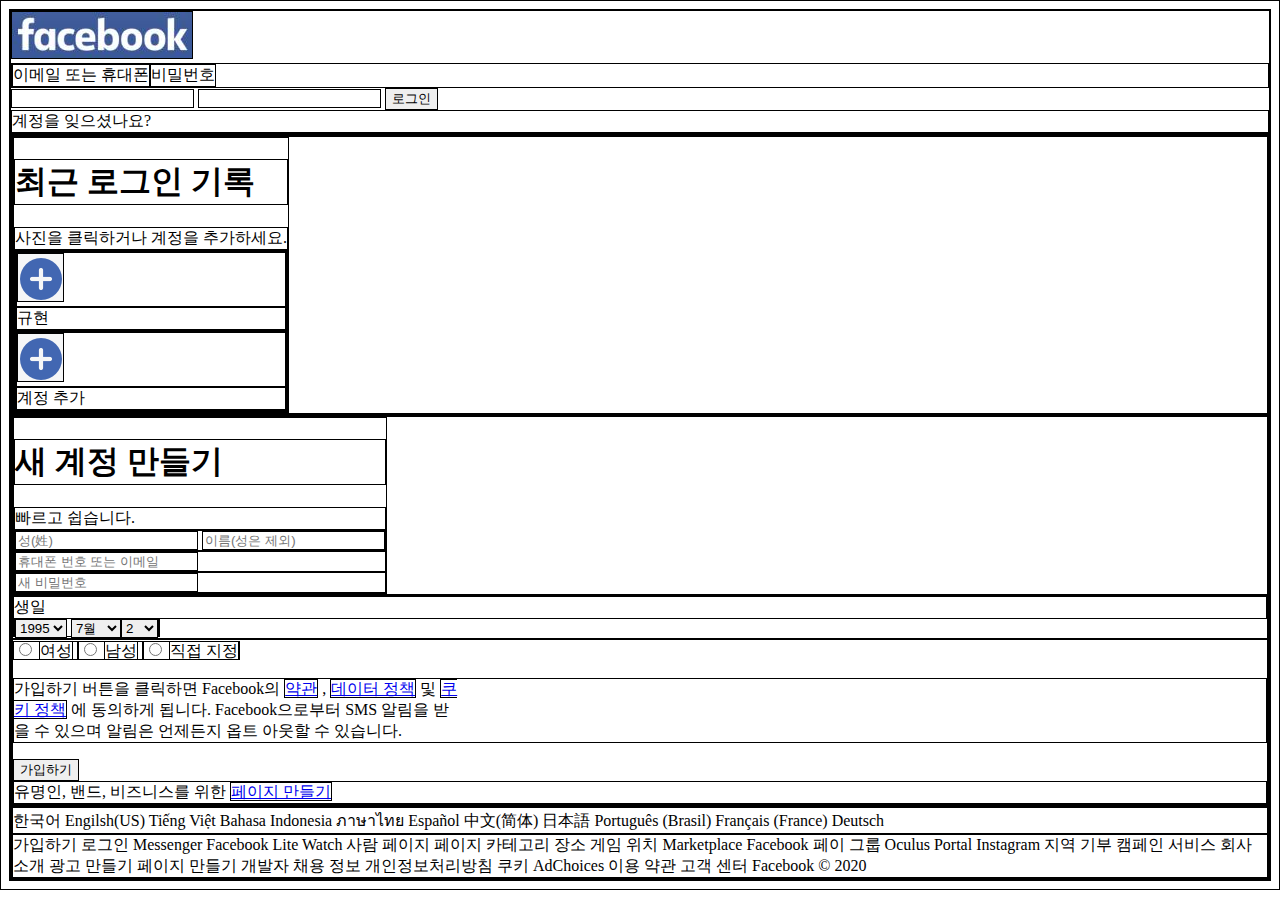
==== Facebook/index.html @ 24e00fe7 "Add files via upload" ====
<!DOCTYPE html>
<html>
<head>
    <meta charset="UTF-8">
    <title>Facebook</title>
    <link rel="stylesheet" type="text/css" href="index.css">
</head>
<body>
    <header id="head_facebook">    
        <img src="facebook.JPG" id="logo_facebook"/>
        <div id="id_pw">
            <div class="id">이메일 또는 휴대폰</div>
            <div class="pw">비밀번호</div>
        </div>
                <input type="text" class="input_text"/>
                <input type="text" class="input_text"/>
                <button class="login">로그인</button>
                    <div class="forget">계정을 잊으셨나요?</div>
    </header>
<div>
    <div id="left">
        <div id="body_one">
            <div id="record">
                <h1 class="body_head">최근 로그인 기록</h1>
                    <div class="under_head">사진을 클릭하거나 계정을 추가하세요.</div>
                        <div class="add_id">   
                            <div class="id_bar_one">
                                <div class="new_id"><img src="plus.png" class="img_plus"></div>
                                <div class="under_new_id">규현</div>
                            </div>
                            <div class="id_bar_two">
                                <div class="new_id"><img src="plus.png" class="img_plus"></div>
                                <div class="under_new_id">계정 추가</div>
                            </div>
                        </div>
            </div>
        </div>
    </div>
    <div id="right">
        <div id="body_two">
            <div class="create">    
                <h1 class="body_head">새 계정 만들기</h1>
                    <div class="under_head">빠르고 쉽습니다.</div>
                        <div class="create_new_id">
                            <input type="text" class="inputtext_lastname" placeholder="성(姓)">
                            <input type="text" class="inputtext_name" placeholder="이름(성은 제외)">
                        </div>
                            <div class="pnummail">
                                <input type="text" placeholder="휴대폰 번호 또는 이메일">
                            </div>
                                <div class="new_pw">
                                    <input type="text" placeholder="새 비밀번호">
                                </div>
            </div>
        </div>
        <div id="birthday_wrapper">
            <div class="text_birthday">생일</div>
                <span class="_5k_4" data-type="selectors" data-name="birthday_wrapper" id="u_0_13">
                    <span>
                    <select aria-label="연도" name="birthday_year" id="year" title="연도" class="_9407 _5dba _8esg">
                        <option value="0">연도</option>
                        <option value="2020">2020</option>
                        <option value="2019">2019</option>
                        <option value="2018">2018</option>
                        <option value="2017">2017</option>
                        <option value="2016">2016</option>
                        <option value="2015">2015</option>
                        <option value="2014">2014</option>
                        <option value="2013">2013</option>
                        <option value="2012">2012</option>
                        <option value="2011">2011</option>
                        <option value="2010">2010</option>
                        <option value="2009">2009</option>
                        <option value="2008">2008</option>
                        <option value="2007">2007</option>
                        <option value="2006">2006</option>
                        <option value="2005">2005</option>
                        <option value="2004">2004</option>
                        <option value="2003">2003</option>
                        <option value="2002">2002</option>
                        <option value="2001">2001</option>
                        <option value="2000">2000</option>
                        <option value="1999">1999</option>
                        <option value="1998">1998</option>
                        <option value="1997">1997</option>
                        <option value="1996">1996</option>
                        <option value="1995" selected="1">1995</option>
                        <option value="1994">1994</option>
                        <option value="1993">1993</option>
                        <option value="1992">1992</option>
                        <option value="1991">1991</option>
                        <option value="1990">1990</option>
                        <option value="1989">1989</option>
                        <option value="1988">1988</option>
                        <option value="1987">1987</option>
                        <option value="1986">1986</option>
                        <option value="1985">1985</option>
                        <option value="1984">1984</option>
                        <option value="1983">1983</option>
                        <option value="1982">1982</option>
                        <option value="1981">1981</option>
                        <option value="1980">1980</option>
                        <option value="1979">1979</option>
                        <option value="1978">1978</option>
                        <option value="1977">1977</option>
                        <option value="1976">1976</option>
                        <option value="1975">1975</option>
                        <option value="1974">1974</option>
                        <option value="1973">1973</option>
                        <option value="1972">1972</option>
                        <option value="1971">1971</option>
                        <option value="1970">1970</option>
                        <option value="1969">1969</option>
                        <option value="1968">1968</option>
                        <option value="1967">1967</option>
                        <option value="1966">1966</option>
                        <option value="1965">1965</option>
                        <option value="1964">1964</option>
                        <option value="1963">1963</option>
                        <option value="1962">1962</option>
                        <option value="1961">1961</option>
                        <option value="1960">1960</option>
                        <option value="1959">1959</option>
                        <option value="1958">1958</option>
                        <option value="1957">1957</option>
                        <option value="1956">1956</option>
                        <option value="1955">1955</option>
                        <option value="1954">1954</option>
                        <option value="1953">1953</option>
                        <option value="1952">1952</option>
                        <option value="1951">1951</option>
                        <option value="1950">1950</option>
                        <option value="1949">1949</option>
                        <option value="1948">1948</option>
                        <option value="1947">1947</option>
                        <option value="1946">1946</option>
                        <option value="1945">1945</option>
                        <option value="1944">1944</option>
                        <option value="1943">1943</option>
                        <option value="1942">1942</option>
                        <option value="1941">1941</option>
                        <option value="1940">1940</option>
                        <option value="1939">1939</option>
                        <option value="1938">1938</option>
                        <option value="1937">1937</option>
                        <option value="1936">1936</option>
                        <option value="1935">1935</option>
                        <option value="1934">1934</option>
                        <option value="1933">1933</option>
                        <option value="1932">1932</option>
                        <option value="1931">1931</option>
                        <option value="1930">1930</option>
                        <option value="1929">1929</option>
                        <option value="1928">1928</option>
                        <option value="1927">1927</option>
                        <option value="1926">1926</option>
                        <option value="1925">1925</option>
                        <option value="1924">1924</option>
                        <option value="1923">1923</option>
                        <option value="1922">1922</option>
                        <option value="1921">1921</option>
                        <option value="1920">1920</option>
                        <option value="1919">1919</option>
                        <option value="1918">1918</option>
                        <option value="1917">1917</option>
                        <option value="1916">1916</option>
                        <option value="1915">1915</option>
                        <option value="1914">1914</option>
                        <option value="1913">1913</option>
                        <option value="1912">1912</option>
                        <option value="1911">1911</option>
                        <option value="1910">1910</option>
                        <option value="1909">1909</option>
                        <option value="1908">1908</option>
                        <option value="1907">1907</option>
                        <option value="1906">1906</option>
                        <option value="1905">1905</option>
                    </select>
                        <select aria-label="월" name="birthday_month" id="month" title="월" class="_9407 _5dba _8esg">
                          <option value="0">월</option>
                          <option value="1">1월</option>
                          <option value="2">2월</option>
                          <option value="3">3월</option>
                          <option value="4">4월</option>
                          <option value="5">5월</option>
                          <option value="6">6월</option>
                          <option value="7" selected="1">7월</option>
                          <option value="8">8월</option>
                          <option value="9">9월</option>
                          <option value="10">10월</option>
                          <option value="11">11월</option>
                          <option value="12">12월</option>
                        </select><select aria-label="일" name="birthday_day" id="day" title="일" class="_9407 _5dba _8esg">
                          <option value="0">일</option>
                          <option value="1">1</option>
                          <option value="2" selected="1">2</option>
                          <option value="3">3</option>
                          <option value="4">4</option>
                          <option value="5">5</option>
                          <option value="6">6</option>
                          <option value="7">7</option>
                          <option value="8">8</option>
                          <option value="9">9</option>
                          <option value="10">10</option>
                          <option value="11">11</option>
                          <option value="12">12</option>
                          <option value="13">13</option>
                          <option value="14">14</option>
                          <option value="15">15</option>
                          <option value="16">16</option>
                          <option value="17">17</option>
                          <option value="18">18</option>
                          <option value="19">19</option>
                          <option value="20">20</option>
                          <option value="21">21</option>
                          <option value="22">22</option>
                          <option value="23">23</option>
                          <option value="24">24</option>
                          <option value="25">25</option>
                          <option value="26">26</option>
                          <option value="27">27</option>
                          <option value="28">28</option>
                          <option value="29">29</option>
                          <option value="30">30</option>
                          <option value="31">31</option>
                            </select>
                    </span>
                </span>
        </div>
        <div id="body_three">
            <span class="gender_one">
                <input type="radio" class="8esa" name="sex" value="1"
                id="girl">
                <label class="g_l">여성</label>
            </span>
            <span class="gender_two">
                <input type="radio" class="8esa" name="sex" value="2"
                id="man">
                <label class="m_l">남성</label>
            </span>
            <span class="gender_three">
                <input type="radio" class="8esa" name="sex" value="-1"
                id="choice">
                <label class="c_l">직접 지정</label>
            </span>
            <p class="_58mv">가입하기 버튼을 클릭하면 Facebook의 
                <a href="/legal/terms/update" id="terms-link" target=
                "_blank" rel="nofollow">약관</a>
                , 
                <a href="/about/privacy/update" id="privacy-link" 
                target="_blank" rel="nofollow">데이터 정책</a> 
                및
                <a href="/policies/cookies/" id="cookie-use-link" 
                target="_blank" rel="nofollow">쿠<br>키 정책</a>
                에 동의하게 됩니다. Facebook으로부터 SMS 알림을 받<br>
                을 수 있으며 알림은 언제든지 옵트 아웃할 수 있습니다.
            </p>
                <button type="submit" id="join" name="websubmit">가입하기</button>
                    <div id="reg_pages_msg" class="_58mk">
                유명인, 밴드, 비즈니스를 위한 
                <a href="/pages/create/?ref_type=registration_form" class=
                "_8esh">페이지 만들기</a>
                    </div>
        </div>
    </div>
    <div id="body_last">
        <div class="lang">
            한국어 
            Engilsh(US)
            Tiếng Việt
            Bahasa Indonesia
            ภาษาไทย
            Español
            中文(简体)
            日本語
            Português (Brasil)
            Français (France)
            Deutsch
        </div>
            <div class="under_lang">
                가입하기
                로그인
                Messenger
                Facebook Lite
                Watch
                사람
                페이지
                페이지 카테고리
                장소
                게임
                위치
                Marketplace
                Facebook 페이
                그룹
                Oculus
                Portal
                Instagram
                지역
                기부 캠페인
                서비스
                회사소개
                광고 만들기
                페이지 만들기
                개발자
                채용 정보
                개인정보처리방침
                쿠키
                AdChoices
                이용 약관
                고객 센터
                Facebook © 2020
            </div>
    </div>
</body>
</html>
---- Facebook/index.css ----
* {
    border: 1px solid black;
}
#id_pw {
    display:flex;
}
#body_one {
    display:flex;
}
#body_two {
    display:flex;
}
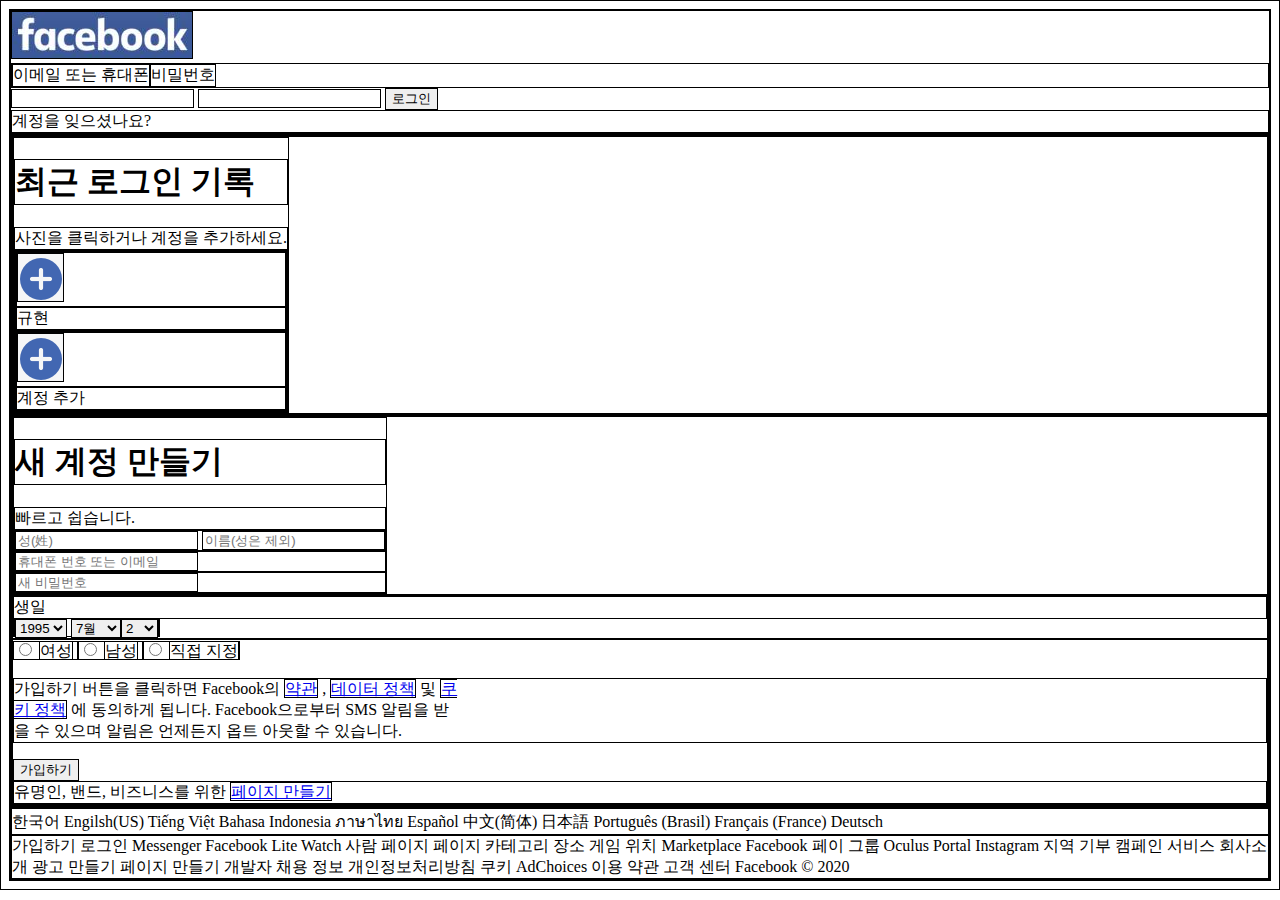
==== commit fd29eaad: "Add files via upload" ====
--- a/Facebook/index.html
+++ b/Facebook/index.html
@@ -263,6 +263,7 @@
                     </div>
         </div>
     </div>
+</div>
     <div id="body_last">
         <div class="lang">
             한국어 
